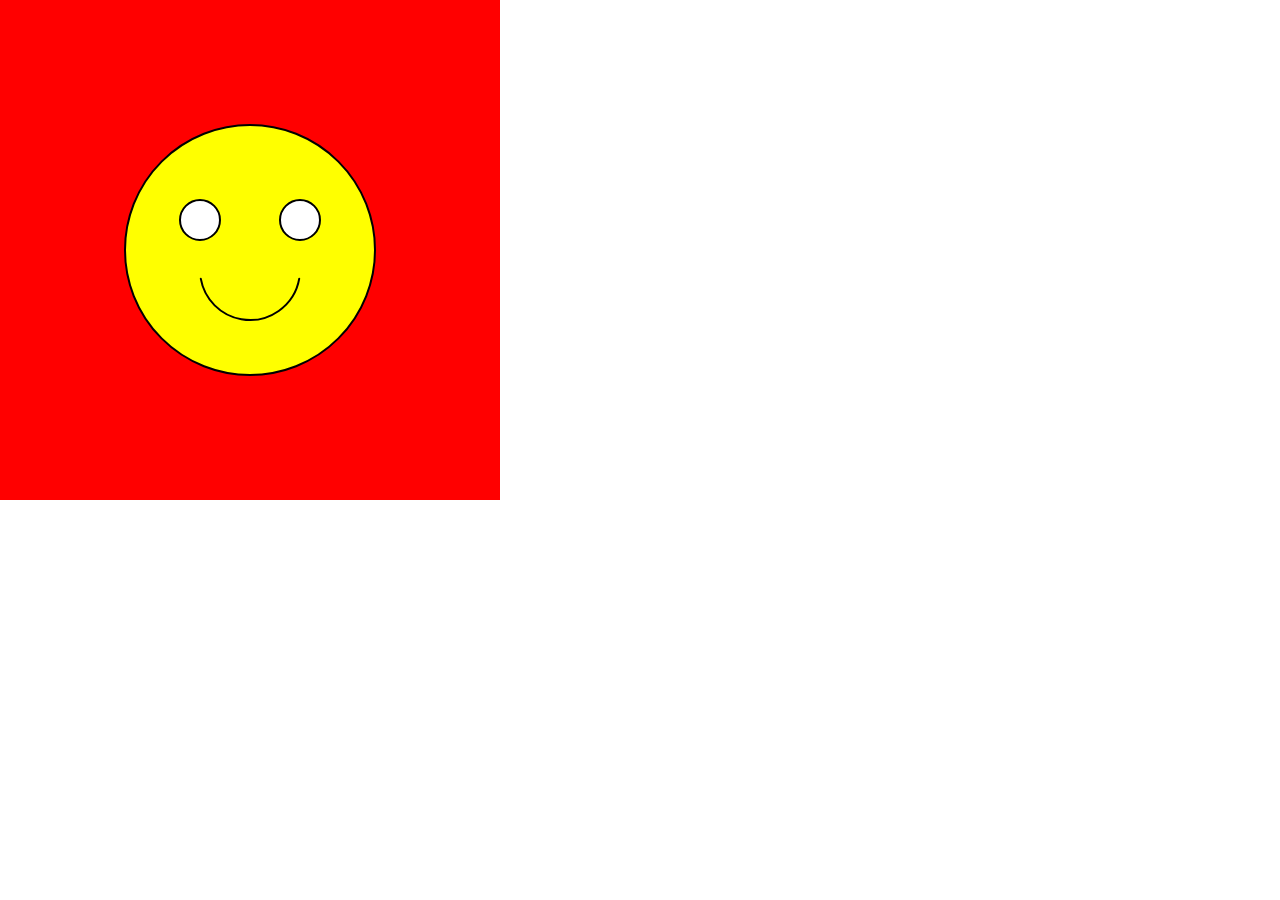
==== index.html @ 4edaec9b "Add files via upload" ====
<!DOCTYPE html>
<html lang="en">
<head>
    <meta charset="UTF-8">
    <meta name="viewport" content="width=device-width, initial-scale=1.0">
    <title>idk</title>
    <link href="https://cdn.jsdelivr.net/npm/bootstrap@5.3.3/dist/css/bootstrap.min.css" rel="stylesheet" integrity="sha384-QWTKZyjpPEjISv5WaRU9OFeRpok6YctnYmDr5pNlyT2bRjXh0JMhjY6hW+ALEwIH" crossorigin="anonymous">
    <link rel="stylesheet" href="static/css/index.css">
</head>
<body>
    <script src="p5.min.js"> </script>
    <script>
        let x = 0
        let y = 0
        let dimensioneOcchio = 40;
        let dimensionePupilla = 19
        let offset = (dimensioneOcchio-dimensionePupilla)/2

    function setup(){
        createCanvas(500,500)
        angleMode(DEGREES)
        background("red")
    }

    function draw(){
    //line(x_start,x_end,y_start,y_end)
    //line(0,0,x,y)
    
    //circle(x,y,50)
    //arc(x, y, radius, startAngle, endAngle)
    //x = x + 1
    //y = y + 1
    background("red"); 
    let centerX = width / 2;
    let centerY = height / 2;

    stroke("black");
    fill("yellow");
    circle(centerX, centerY, 250); 

    stroke(255, 255, 255);
    fill("white");
    stroke("black"); 
    strokeWeight(2);
    circle(centerX - 50, centerY - 30, dimensioneOcchio); 
    circle(centerX + 50, centerY - 30, dimensioneOcchio);
    fill("black");
    circle(200 + map(mouseX, 0, 500, -offset, offset, 200 + map(mouseY, 0, 500, -offset, offset)), 20)
    circle(200 + map(mouseX, 0, 500, -offset, offset, 200 + map(mouseY, 0, 500, -offset, offset)), 20)
    noFill();
    stroke("black");
    strokeWeight(2);
    arc(centerX, centerY + 20, 100, 100, 10, 170);
    }
    </script>
</body>
</html>
---- static/css/index.css ----
@import "commons.css";

.centerItems{
    display: flex;
    flex-direction: column;
    justify-content: center;
    min-height: 100vh;
}

.greenBg{
    background-color: green;
}

.square{
    width: 500px;
    height: 500px;
}



.yellowBg{
    background-color: yellow;
}

.transition{
    transition: all 6s;
}
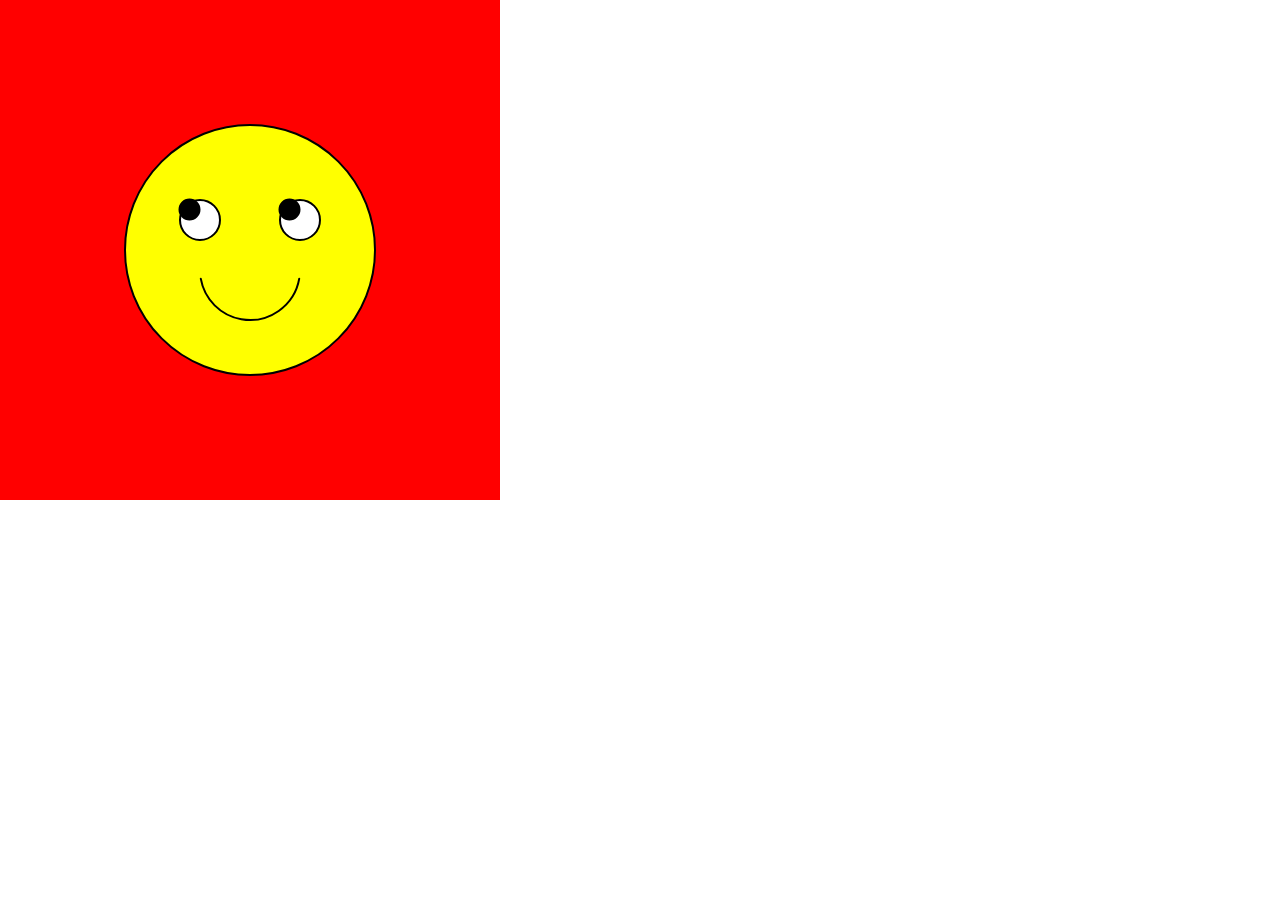
==== commit adb4574a: "Finished" ====
--- a/index.html
+++ b/index.html
@@ -30,27 +30,27 @@
     //arc(x, y, radius, startAngle, endAngle)
     //x = x + 1
     //y = y + 1
-    background("red"); 
-    let centerX = width / 2;
-    let centerY = height / 2;
+    background("red")
+    let centerX = width / 2
+    let centerY = height / 2
 
-    stroke("black");
-    fill("yellow");
-    circle(centerX, centerY, 250); 
+    stroke("black")
+    fill("yellow")
+    circle(centerX, centerY, 250)
 
-    stroke(255, 255, 255);
-    fill("white");
-    stroke("black"); 
-    strokeWeight(2);
+    stroke(255, 255, 255)
+    fill("white")
+    stroke("black")
+    strokeWeight(2)
     circle(centerX - 50, centerY - 30, dimensioneOcchio); 
     circle(centerX + 50, centerY - 30, dimensioneOcchio);
     fill("black");
-    circle(200 + map(mouseX, 0, 500, -offset, offset, 200 + map(mouseY, 0, 500, -offset, offset)), 20)
-    circle(200 + map(mouseX, 0, 500, -offset, offset, 200 + map(mouseY, 0, 500, -offset, offset)), 20)
+    circle(200 + map(mouseX, 0, 1500, -offset, offset), 220 + map(mouseY, 0, 1000, -offset, offset), 20)
+    circle(300 + map(mouseX, 0, 1500, -offset, offset), 220 + map(mouseY, 0, 1000, -offset, offset), 20)
     noFill();
-    stroke("black");
-    strokeWeight(2);
-    arc(centerX, centerY + 20, 100, 100, 10, 170);
+    stroke("black")
+    strokeWeight(2)
+    arc(centerX, centerY + 20, 100, 100, 10, 170)
     }
     </script>
 </body>
